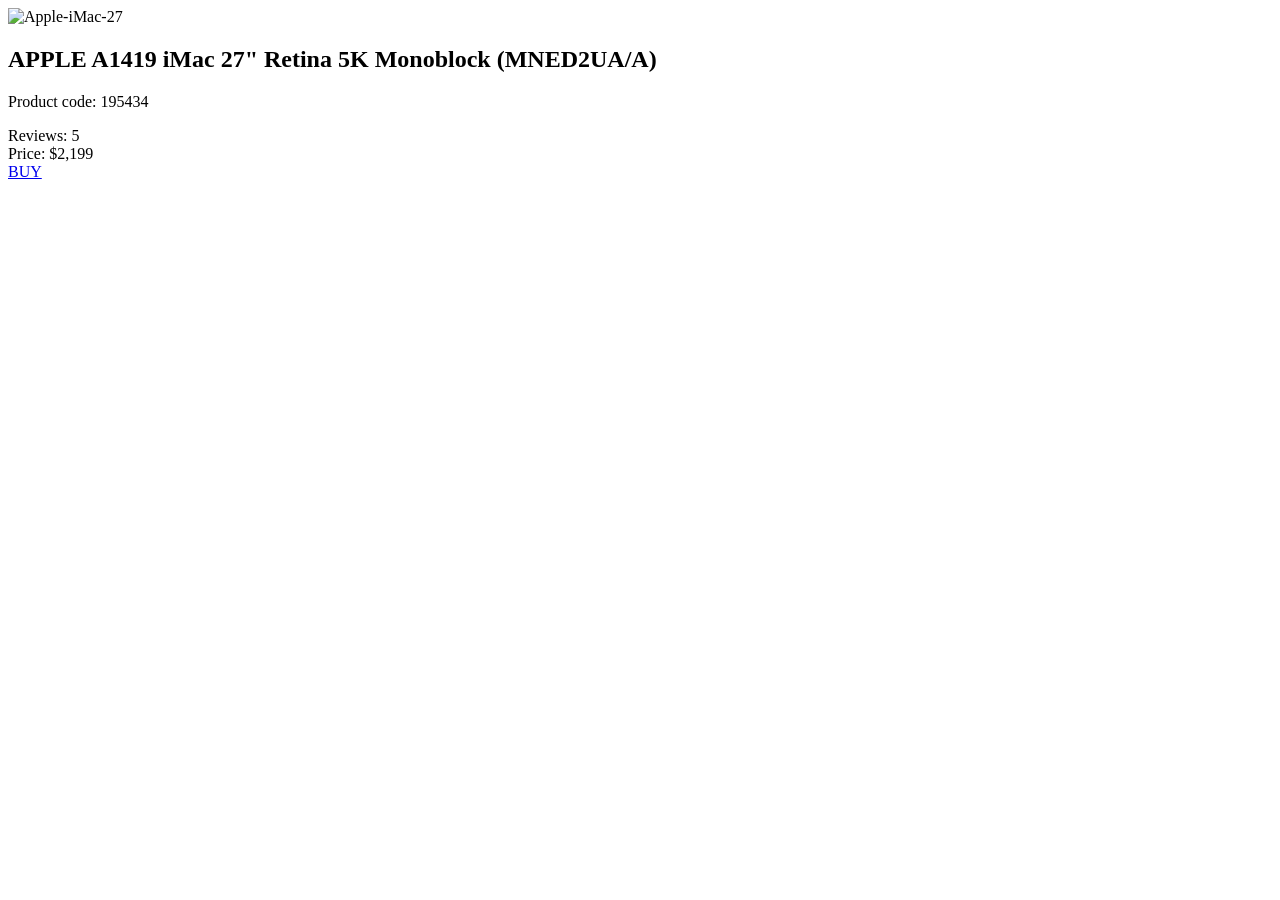
==== src/index.html @ 8c8c81c0 "finished task Product card" ====
<!doctype html>
<html lang="en">
  <head>
    <meta charset="UTF-8" />
    <meta
      name="viewport"
      content="width=device-width, initial-scale=1.0"
    />
    <title>Product cards</title>
    <link
      rel="preconnect"
      href="https://fonts.googleapis.com"
    />
    <link
      rel="preconnect"
      href="https://fonts.gstatic.com"
      crossorigin="anonymous"
    />
    <link
      href="https://fonts.googleapis.com/css2?family=Roboto:ital,wght@0,100..900;1,100..900&display=swap"
      rel="stylesheet"
    />
    <link
      rel="stylesheet"
      href="./styles/index.scss"
    />
  </head>
  <body>
    <article
      class="card"
      data-qa="card"
    >
      <img
        src="images/imac.jpeg"
        alt="Apple-iMac-27"
        class="card__image"
      />

      <h2 class="card__title">
        APPLE A1419 iMac 27" Retina 5K Monoblock (MNED2UA/A)
      </h2>
      <p class="card__code">Product code: 195434</p>

      <div class="card__rating">
        <div class="stars stars--4">
          <div class="stars__star"></div>
          <div class="stars__star"></div>
          <div class="stars__star"></div>
          <div class="stars__star"></div>
          <div class="stars__star"></div>
        </div>
        <span class="card__reviews-count">Reviews: 5</span>
      </div>

      <div class="card__price-wrapper">
        <span class="card__price-label">Price:</span>
        <span class="card__price">$2,199</span>
      </div>

      <a
        href="#"
        class="card__button"
        data-qa="hover"
      >
        BUY
      </a>
    </article>
  </body>
</html>
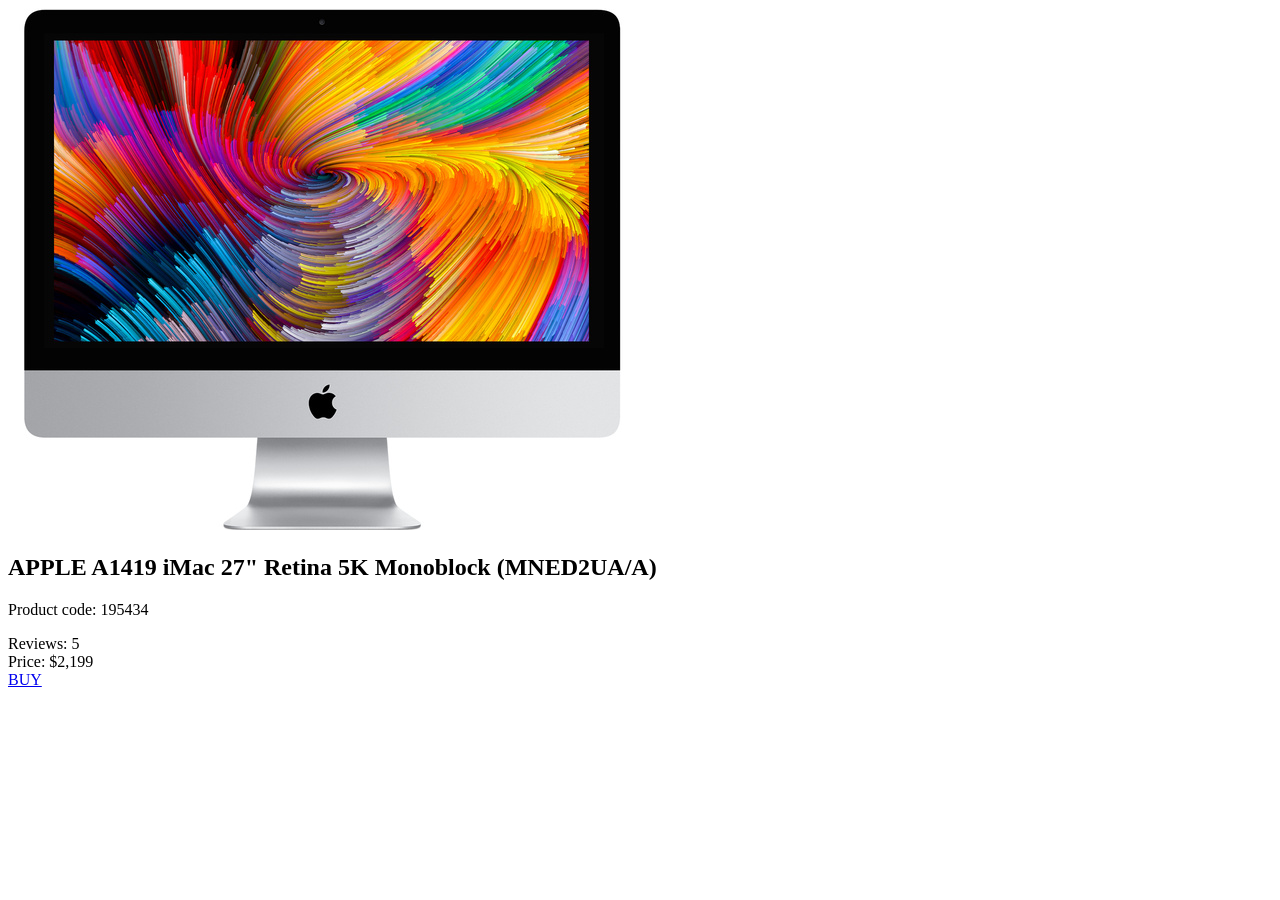
==== commit 3551955d: "fixed problems with image, added wrapper for image" ====
--- a/src/index.html
+++ b/src/index.html
@@ -30,11 +30,13 @@
       class="card"
       data-qa="card"
     >
-      <img
-        src="images/imac.jpeg"
-        alt="Apple-iMac-27"
-        class="card__image"
-      />
+      <div class="card__image-wrapper">
+        <img
+          src="images/imac.jpg"
+          alt="Apple-iMac-27"
+          class="card__image"
+        />
+      </div>
 
       <h2 class="card__title">
         APPLE A1419 iMac 27" Retina 5K Monoblock (MNED2UA/A)
